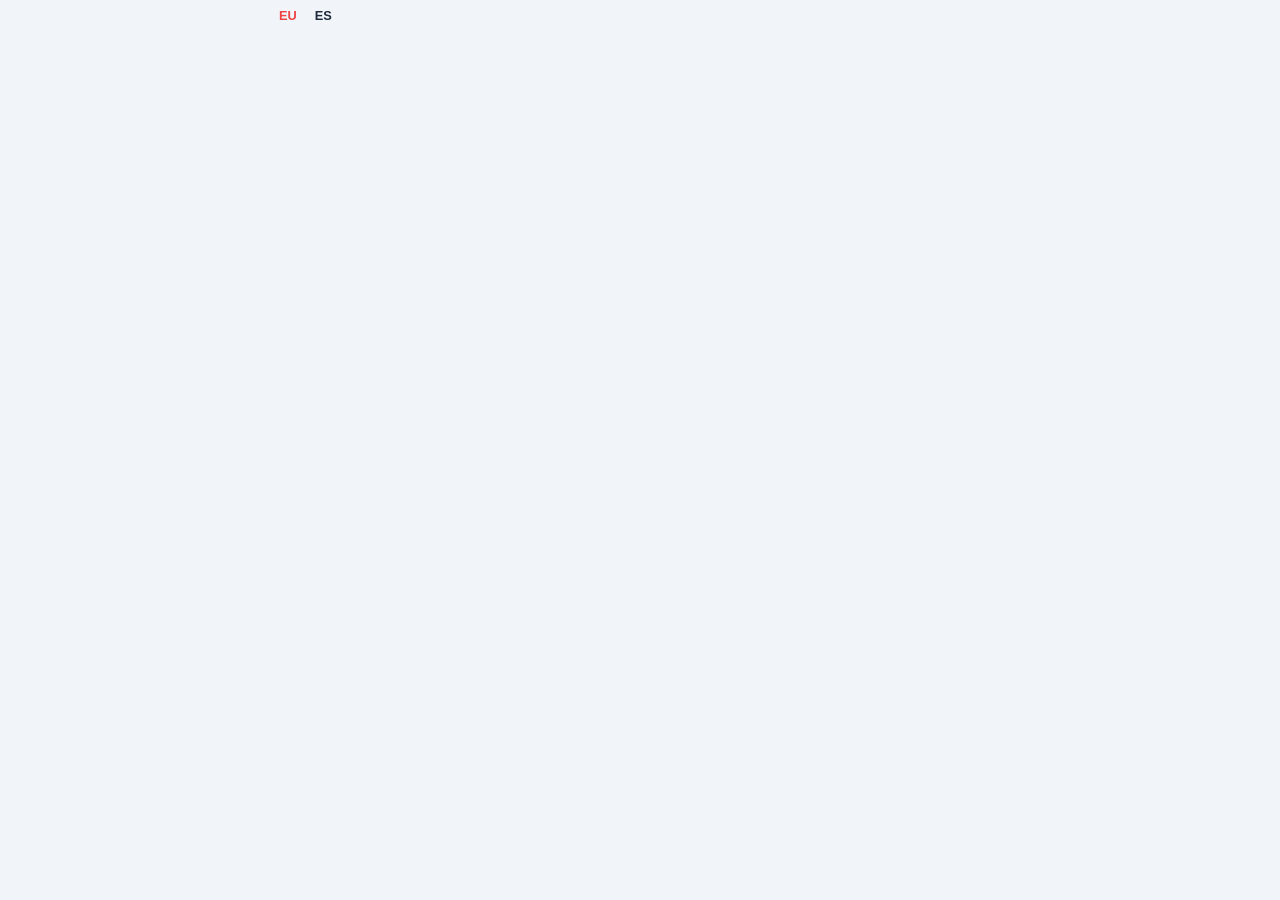
==== index.html @ 18975c94 "Actualizar index.html" ====
<!doctype html>
<html lang="eu">
<head>
  <meta charset="utf-8">
  <meta name="google-adsense-account" content="ca-pub-4561237649685966">
  <meta name="viewport" content="width=device-width, initial-scale=1">
  <title>gasolina.eus</title>

  <link rel="stylesheet" href="styles.css?v=21">

  <script async src="https://pagead2.googlesyndication.com/pagead/js/adsbygoogle.js?client=ca-pub-4561237649685966" crossorigin="anonymous"></script>
</head>

<body>
  <main class="app">
    <div class="language-selector">
      <button id="btn-eu" class="lang active" type="button">EU</button>
      <button id="btn-es" class="lang" type="button">ES</button>
    </div>

    <section id="pantalla-inicio" class="screen hidden">
      <h1 class="titulo">gasolina<span>.eus</span></h1>
      <p id="subtitulo" class="subtitulo">Konparatu prezioak eta aurreztu depositua betetzean.</p>

      <button id="btn-ubicacion" class="btn-principal" type="button">
        <span id="btn-ubicacion-text">📍 Erakutsi gasolindegiak</span>
        <small id="btn-ubicacion-sub">Gomendagarria da kokapena onartzea bilatzeko</small>
      </button>
    </section>

    <section id="pantalla-localizando" class="screen hidden">
      <h1 class="titulo">gasolina<span>.eus</span></h1>
      <p id="texto-localizando" class="mensaje">⏳ Kokapena bilatzen...</p>
    </section>

    <section id="pantalla-manual" class="screen hidden">
      <h1 class="titulo">gasolina<span>.eus</span></h1>
      <p id="texto-municipio" class="texto-centro">📍 Idatzi zure udalerria:</p>

      <div class="autocomplete">
        <input id="input-municipio" class="select" type="search" autocomplete="off" placeholder="Bilatu...">
        <div id="sugerencias-municipio" class="sugerencias hidden"></div>
      </div>

      <button id="btn-confirmar" class="btn-principal compacto" type="button">
        🔍 Bilatu
      </button>
    </section>

    <section id="pantalla-resultados" class="screen hidden">
      <h1 class="titulo">gasolina<span>.eus</span></h1>

      <div class="cabecera-buscar">
        <span id="titulo-buscar">Bilatu</span>
      </div>

      <div class="zona-filtros">
        <div class="autocomplete">
          <input id="input-municipio-ajustes" class="select select-compacto" type="search" autocomplete="off">
          <button id="btn-clear-muni" class="btn-clear" type="button">×</button>
          <div id="sugerencias-municipio-ajustes" class="sugerencias hidden"></div>
        </div>

        <div class="filtros-grid">
          <div class="radio-group">
            <button class="radio-btn active" type="button" data-radio="5">5 km</button>
            <button class="radio-btn" type="button" data-radio="10">10 km</button>
            <button class="radio-btn" type="button" data-radio="20">20 km</button>
          </div>
          <div class="radio-group">
            <button class="fuel-btn active" type="button" data-fuel="Diésel">Diésel</button>
            <button class="fuel-btn" type="button" data-fuel="G95">G95</button>
          </div>
        </div>
      </div>

      <div class="cabecera-resultados">
        <span id="titulo-resultados">Emaitzak</span>
      </div>

      <div id="resultados"></div>
    </section>
  </main>

  <script src="app.js?v=21"></script>
</body>
</html>
---- styles.css ----
@import url('https://fonts.googleapis.com/css2?family=Poppins:wght@400;500;600;700&display=swap');

* {
  box-sizing: border-box;
}

body {
  margin: 0;
  background: #f1f5f9;
  color: #1e293b;
  font-family: 'Poppins', sans-serif;
}

.app {
  width: 100%;
  max-width: 760px;
  margin: 0 auto;
  padding: 1rem 1rem 25vh 1rem;
  position: relative;
}

.hidden {
  display: none !important;
}

.language-selector {
  position: absolute;
  top: 0;
  left: 15px;
  z-index: 10;
  display: flex;
  gap: 10px;
}

.lang {
  border: none;
  background: transparent;
  color: #1e293b;
  font-size: 0.8rem;
  font-weight: 700;
  cursor: pointer;
  padding: 8px 4px;
}

.lang.active {
  color: #ef4444;
}

.screen {
  width: 100%;
}

/* --- ESTILOS DEL LOGO TIPOGRÁFICO ELEGANTE --- */
.titulo {
  text-align: center;
  font-size: clamp(34px, 9vw, 46px);
  font-weight: 700; /* Peso firme pero limpio para la palabra principal */
  color: #0f172a; 
  letter-spacing: -1.2px; /* Interletraje reducido para cohesión moderna */
  margin: 1.2rem 0 0.5rem 0;
  line-height: 1;
}

.titulo span {
  color: #ef4444;
  font-weight: 400; /* Peso ligero para crear un contraste estilizado y premium */
  letter-spacing: -0.5px;
}
/* --------------------------------------------- */

.subtitulo {
  text-align: center;
  color: #64748b;
  font-size: 1.05rem;
  margin-bottom: 2rem;
  margin-top: -0.5rem;
  font-weight: 500;
}

.texto-centro {
  text-align: center;
  color: #64748b;
  font-size: 1rem;
  margin-bottom: 1rem;
}

.btn-principal {
  width: 100%;
  min-height: 100px;
  border: none;
  border-radius: 15px;
  background: #ef4444;
  color: white;
  font-family: 'Poppins', sans-serif;
  font-size: 1.3rem;
  font-weight: 700;
  cursor: pointer;
  box-shadow: 0 4px 14px rgba(239, 68, 68, 0.25);
  display: flex;
  flex-direction: column;
  align-items: center;
  justify-content: center;
  gap: 8px;
}

.btn-principal small {
  font-size: 0.85rem;
  font-weight: 500;
  opacity: 0.9;
}

.btn-principal.compacto {
  min-height: 48px;
  font-size: 1rem;
  margin-top: 1rem;
  box-shadow: none;
}

.select {
  width: 100%;
  min-height: 50px;
  height: 50px;
  border-radius: 12px;
  border: 1px solid #e2e8f0;
  background: white;
  color: #1e293b;
  padding: 0 14px;
  font-family: 'Poppins', sans-serif;
  font-size: 1rem;
  line-height: 50px;
  outline: none;
}

.select-compacto {
  min-height: 44px;
  height: 44px;
  line-height: 44px;
  font-size: 0.95rem;
  border-radius: 12px;
  padding-right: 38px;
}

.autocomplete {
  position: relative;
  width: 100%;
}

.btn-clear {
  position: absolute;
  right: 14px;
  top: 50%;
  transform: translateY(-50%);
  background: none;
  border: none;
  font-size: 1.25rem;
  color: #94a3b8;
  cursor: pointer;
  padding: 2px;
  display: flex;
  align-items: center;
  justify-content: center;
  line-height: 1;
  transition: color 0.15s ease;
  z-index: 5;
}

.btn-clear:hover {
  color: #475569;
}

.sugerencias {
  position: absolute;
  z-index: 9999;
  top: calc(100% + 6px);
  left: 0;
  right: 0;
  background: white;
  border: 1px solid #e2e8f0;
  border-radius: 14px;
  box-shadow: 0 10px 25px rgba(15, 23, 42, 0.08);
  max-height: 140px;
  overflow-y: auto;
}

.sugerencia-item {
  min-height: 46px;
  padding: 10px 14px;
  cursor: pointer;
  font-size: 0.95rem;
  line-height: 1.35;
  color: #1e293b;
  border-bottom: 1px solid #f1f5f9;
  display: flex;
  align-items: center;
}

.sugerencia-item:last-child {
  border-bottom: none;
}

.sugerencia-item:hover,
.sugerencia-item.active {
  background: #f8fafc;
  color: #1e293b;
}

.zona-filtros {
  background: #ffffff;
  border: 1px solid #e2e8f0;
  border-radius: 16px;
  box-shadow: 0 4px 6px -1px rgba(0, 0, 0, 0.04), 0 2px 4px -1px rgba(0, 0, 0, 0.02);
  padding: 0.8rem;
  margin-bottom: 1.5rem;
  display: flex;
  flex-direction: column;
  gap: 10px;
}

.filtros-grid {
  display: flex;
  gap: 8px;
  width: 100%;
}

.radio-group {
  display: flex;
  gap: 8px;
  flex: 1;
}

.radio-btn,
.fuel-btn {
  flex: 1;
  min-height: 38px;
  border: 1px solid #cbd5e1;
  border-radius: 10px;
  background: #f1f5f9;
  color: #475569;
  font-family: 'Poppins', sans-serif;
  font-weight: 600;
  font-size: 0.85rem;
  cursor: pointer;
  transition: background-color 0.15s ease, border-color 0.15s ease, color 0.15s ease;
}

.radio-btn:hover,
.fuel-btn:hover {
  background: #e2e8f0;
  color: #1e293b;
}

.radio-btn.active,
.fuel-btn.active {
  background: rgba(239, 68, 68, 0.1);
  border-color: #ef4444;
  color: #ef4444;
  box-shadow: none;
}

.cabecera-buscar,
.cabecera-resultados {
  display: block;
  font-size: 0.8rem;
  font-weight: 700;
  color: #64748b;
  text-transform: uppercase;
  letter-spacing: 0.05em;
  margin-bottom: 0.5rem;
}

.cabecera-resultados {
  border-top: 1px solid #e2e8f0;
  padding-top: 1.5rem;
  margin-top: 1.5rem;
}

.gasolinera-card {
  background: #ffffff;
  border: 1px solid #e2e8f0;
  border-radius: 16px;
  box-shadow: 0 4px 6px -1px rgba(0, 0, 0, 0.04), 0 2px 4px -1px rgba(0, 0, 0, 0.02);
  padding: 1rem;
  margin-bottom: 0.75rem;
  display: grid;
  grid-template-columns: 2.5fr 1.5fr;
  gap: 1rem;
  align-items: center;
}

.gasolinera-card h3 {
  margin: 0 0 0.4rem 0;
  color: #1e293b;
  font-size: 1.05rem;
  font-weight: 600;
}

.gasolinera-card p {
  margin: 0.25rem 0;
  color: #334155;
  font-size: 0.9rem;
}

.gasolinera-card .distancia {
  color: #64748b;
  font-size: 0.85rem;
}

.btn-navegar {
  width: 100%;
  min-height: 40px;
  border-radius: 10px;
  background: #f1f5f9;
  border: 1px solid #cbd5e1;
  color: #1e293b;
  text-decoration: none;
  font-weight: 700;
  font-size: 0.9rem;
  display: flex;
  align-items: center;
  justify-content: center;
  transition: background-color 0.15s ease;
}

.btn-navegar:hover {
  background: #e2e8f0;
}

.mensaje {
  text-align: center;
  color: #64748b;
  padding: 1rem;
}

@media (max-width: 520px) {
  .app {
    padding-left: 0.8rem;
    padding-right: 0.8rem;
  }

  .filtros-grid {
    flex-direction: column;
    gap: 6px;
  }

  .gasolinera-card {
    grid-template-columns: 1fr;
    gap: 0.8rem;
  }

  .btn-navegar {
    min-height: 44px;
  }

  .sugerencias {
    top: calc(100% + 6px);
    max-height: 140px;
  }

  .sugerencia-item {
    min-height: 48px;
    padding: 11px 14px;
  }
}
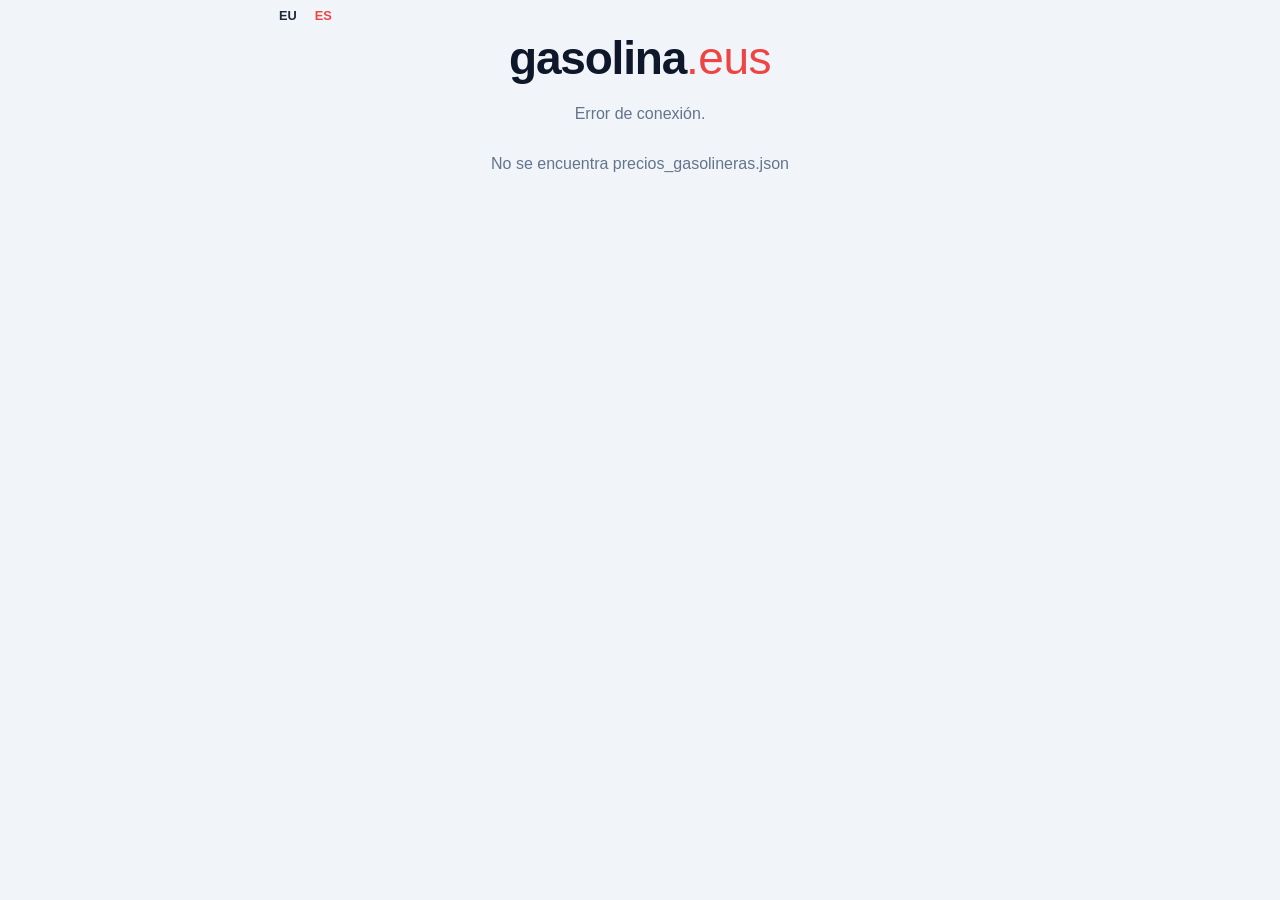
==== commit 9e362dbf: "Update index.html" ====
--- a/index.html
+++ b/index.html
@@ -4,8 +4,11 @@
   <meta charset="utf-8">
   <meta name="google-adsense-account" content="ca-pub-4561237649685966">
   <meta name="viewport" content="width=device-width, initial-scale=1">
+  <meta name="theme-color" content="#ef4444">
+  
   <title>gasolina.eus</title>
 
+  <link rel="manifest" href="manifest.json">
   <link rel="stylesheet" href="styles.css?v=21">
 
   <script async src="https://pagead2.googlesyndication.com/pagead/js/adsbygoogle.js?client=ca-pub-4561237649685966" crossorigin="anonymous"></script>
@@ -82,6 +85,6 @@
     </section>
   </main>
 
-  <script src="app.js?v=21"></script>
+  <script src="app.js?v=22"></script>
 </body>
 </html>
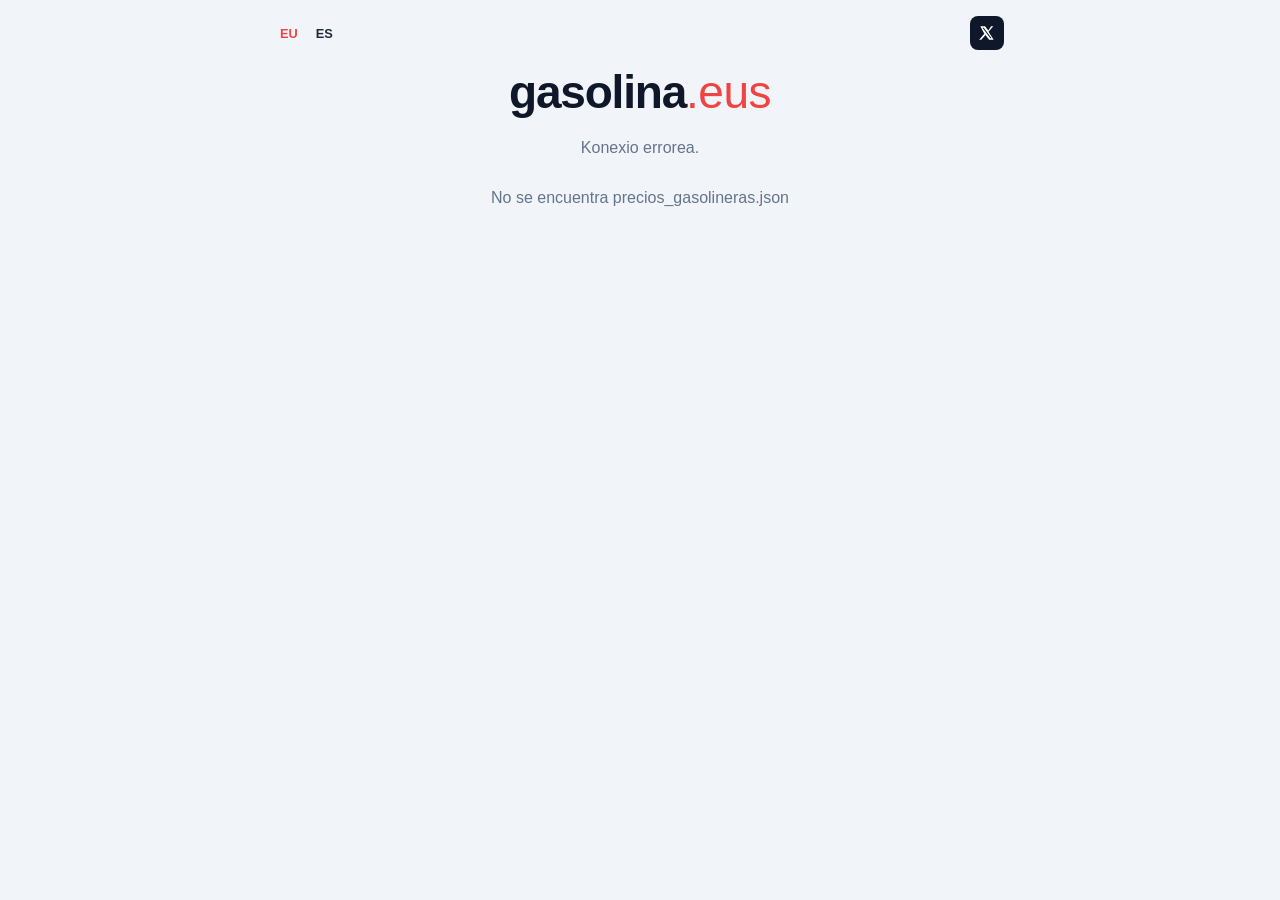
==== commit 7e17b41c: "Update index.html" ====
--- a/index.html
+++ b/index.html
@@ -2,23 +2,35 @@
 <html lang="eu">
 <head>
   <meta charset="utf-8">
+  <meta name="viewport" content="width=device-width, initial-scale=1">
   <meta name="google-adsense-account" content="ca-pub-4561237649685966">
-  <meta name="viewport" content="width=device-width, initial-scale=1">
-  <meta name="theme-color" content="#ef4444">
   
   <title>gasolina.eus</title>
 
   <link rel="manifest" href="manifest.json">
-  <link rel="stylesheet" href="styles.css?v=21">
+  <meta name="theme-color" content="#ef4444">
+  <link rel="apple-touch-icon" href="icon-192.png">
+
+  <link rel="stylesheet" href="styles.css?v=22">
 
   <script async src="https://pagead2.googlesyndication.com/pagead/js/adsbygoogle.js?client=ca-pub-4561237649685966" crossorigin="anonymous"></script>
 </head>
 
 <body>
   <main class="app">
-    <div class="language-selector">
-      <button id="btn-eu" class="lang active" type="button">EU</button>
-      <button id="btn-es" class="lang" type="button">ES</button>
+
+    <!-- CABECERA -->
+    <div class="header-top">
+      <div class="language-selector">
+        <button id="btn-eu" class="lang active" type="button">EU</button>
+        <button id="btn-es" class="lang" type="button">ES</button>
+      </div>
+
+      <a href="https://twitter.com/Gasolinaeus" target="_blank" class="twitter-btn">
+        <svg viewBox="0 0 24 24" width="16" height="16" fill="currentColor">
+          <path d="M18.244 2H21.5l-7.19 8.22L22 22h-6.88l-5.38-6.99L3.5 22H.24l7.69-8.79L2 2h7.05l4.86 6.41L18.244 2zm-1.21 18h1.8L7.1 4h-1.9l11.834 16z"/>
+        </svg>
+      </a>
     </div>
 
     <section id="pantalla-inicio" class="screen hidden">
@@ -28,6 +40,10 @@
       <button id="btn-ubicacion" class="btn-principal" type="button">
         <span id="btn-ubicacion-text">📍 Erakutsi gasolindegiak</span>
         <small id="btn-ubicacion-sub">Gomendagarria da kokapena onartzea bilatzeko</small>
+      </button>
+
+      <button id="btn-instalar-app" class="btn-secundario hidden" type="button">
+        📲 Instalar Aplicación
       </button>
     </section>
 
@@ -83,8 +99,9 @@
 
       <div id="resultados"></div>
     </section>
+
   </main>
 
-  <script src="app.js?v=22"></script>
+  <script src="app.js?v=21"></script>
 </body>
 </html>
--- a/styles.css
+++ b/styles.css
@@ -19,15 +19,20 @@
   position: relative;
 }
 
+/* NUEVO HEADER */
+.header-top {
+  display: flex;
+  justify-content: space-between;
+  align-items: center;
+  margin-bottom: 8px;
+}
+
 .hidden {
   display: none !important;
 }
 
+/* MODIFICADO */
 .language-selector {
-  position: absolute;
-  top: 0;
-  left: 15px;
-  z-index: 10;
   display: flex;
   gap: 10px;
 }
@@ -50,23 +55,21 @@
   width: 100%;
 }
 
-/* --- ESTILOS DEL LOGO TIPOGRÁFICO ELEGANTE --- */
 .titulo {
   text-align: center;
   font-size: clamp(34px, 9vw, 46px);
-  font-weight: 700; /* Peso firme pero limpio para la palabra principal */
+  font-weight: 700;
   color: #0f172a; 
-  letter-spacing: -1.2px; /* Interletraje reducido para cohesión moderna */
+  letter-spacing: -1.2px;
   margin: 1.2rem 0 0.5rem 0;
   line-height: 1;
 }
 
 .titulo span {
   color: #ef4444;
-  font-weight: 400; /* Peso ligero para crear un contraste estilizado y premium */
+  font-weight: 400;
   letter-spacing: -0.5px;
 }
-/* --------------------------------------------- */
 
 .subtitulo {
   text-align: center;
@@ -114,6 +117,30 @@
   font-size: 1rem;
   margin-top: 1rem;
   box-shadow: none;
+}
+
+.btn-secundario {
+  width: 100%;
+  min-height: 50px;
+  margin-top: 1.2rem;
+  border: 2px solid #ef4444;
+  border-radius: 12px;
+  background: transparent;
+  color: #ef4444;
+  font-family: 'Poppins', sans-serif;
+  font-size: 1rem;
+  font-weight: 600;
+  cursor: pointer;
+  display: flex;
+  align-items: center;
+  justify-content: center;
+  gap: 8px;
+  transition: background-color 0.15s ease, color 0.15s ease;
+}
+
+.btn-secundario:hover {
+  background: #ef4444;
+  color: white;
 }
 
 .select {
@@ -331,6 +358,23 @@
   padding: 1rem;
 }
 
+/* BOTÓN X */
+.twitter-btn {
+  display: flex;
+  align-items: center;
+  justify-content: center;
+  width: 34px;
+  height: 34px;
+  background: #0f172a;
+  color: white;
+  border-radius: 8px;
+  text-decoration: none;
+}
+
+.twitter-btn:hover {
+  background: #000;
+}
+
 @media (max-width: 520px) {
   .app {
     padding-left: 0.8rem;
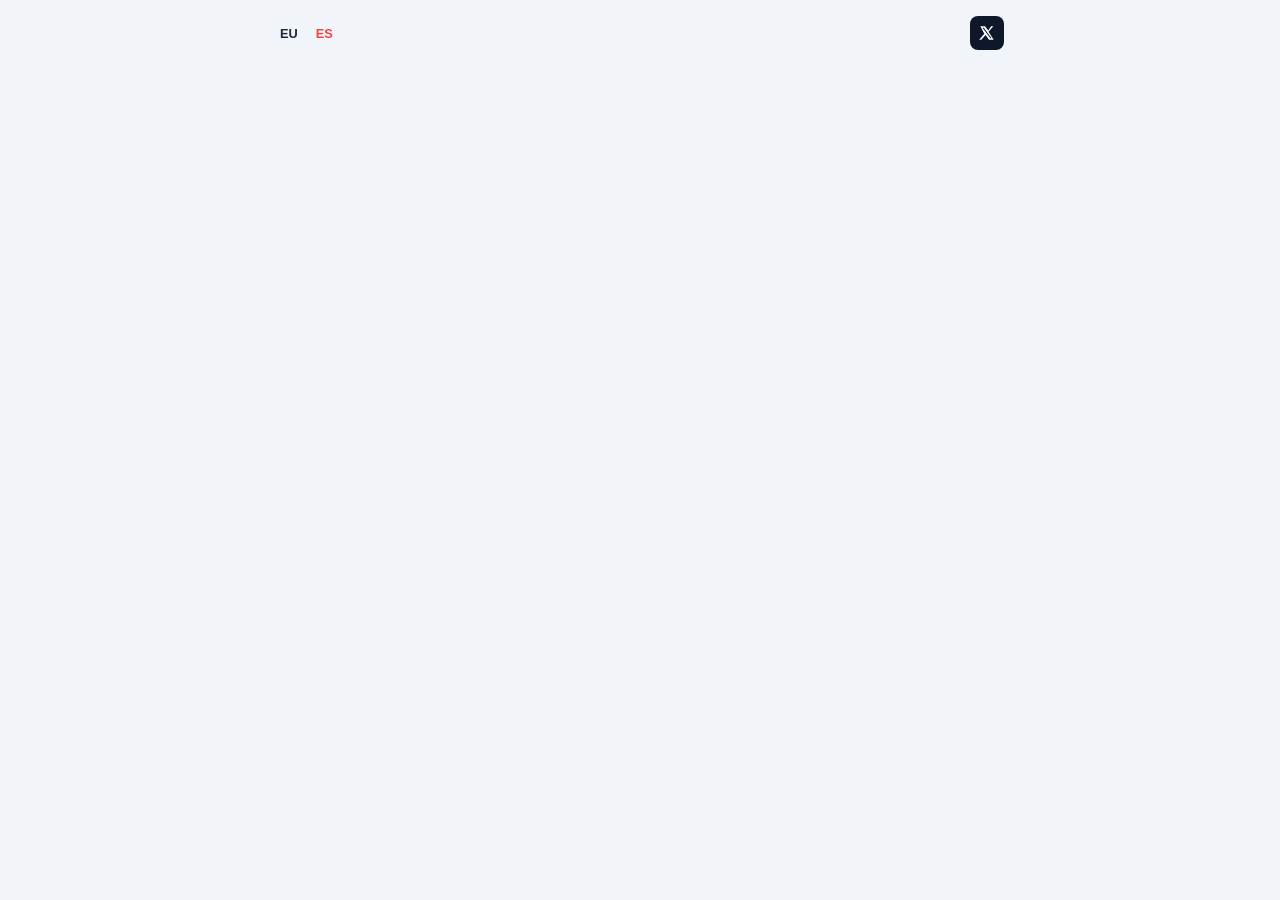
==== commit eac1a6ed: "Actualizar index.html" ====
--- a/index.html
+++ b/index.html
@@ -1,5 +1,5 @@
 <!doctype html>
-<html lang="eu">
+<html lang="es">
 <head>
   <meta charset="utf-8">
   <meta name="viewport" content="width=device-width, initial-scale=1">
@@ -11,7 +11,7 @@
   <meta name="theme-color" content="#ef4444">
   <link rel="apple-touch-icon" href="icon-192.png">
 
-  <link rel="stylesheet" href="styles.css?v=22">
+  <link rel="stylesheet" href="styles.css?v=31">
 
   <script async src="https://pagead2.googlesyndication.com/pagead/js/adsbygoogle.js?client=ca-pub-4561237649685966" crossorigin="anonymous"></script>
 </head>
@@ -22,8 +22,8 @@
     <!-- CABECERA -->
     <div class="header-top">
       <div class="language-selector">
-        <button id="btn-eu" class="lang active" type="button">EU</button>
-        <button id="btn-es" class="lang" type="button">ES</button>
+        <button id="btn-eu" class="lang" type="button">EU</button>
+        <button id="btn-es" class="lang active" type="button">ES</button>
       </div>
 
       <a href="https://twitter.com/Gasolinaeus" target="_blank" class="twitter-btn">
@@ -35,34 +35,30 @@
 
     <section id="pantalla-inicio" class="screen hidden">
       <h1 class="titulo">gasolina<span>.eus</span></h1>
-      <p id="subtitulo" class="subtitulo">Konparatu prezioak eta aurreztu depositua betetzean.</p>
+      <p id="subtitulo" class="subtitulo">Compara precios en tiempo real y ahorra en cada repostaje.</p>
 
       <button id="btn-ubicacion" class="btn-principal" type="button">
-        <span id="btn-ubicacion-text">📍 Erakutsi gasolindegiak</span>
-        <small id="btn-ubicacion-sub">Gomendagarria da kokapena onartzea bilatzeko</small>
-      </button>
-
-      <button id="btn-instalar-app" class="btn-secundario hidden" type="button">
-        📲 Instalar Aplicación
+        <span id="btn-ubicacion-text">📍 Mostrar gasolineras</span>
+        <small id="btn-ubicacion-sub">Es recomendable permitir la ubicación para buscar</small>
       </button>
     </section>
 
     <section id="pantalla-localizando" class="screen hidden">
       <h1 class="titulo">gasolina<span>.eus</span></h1>
-      <p id="texto-localizando" class="mensaje">⏳ Kokapena bilatzen...</p>
+      <p id="texto-localizando" class="mensaje">⏳ Localizando...</p>
     </section>
 
     <section id="pantalla-manual" class="screen hidden">
       <h1 class="titulo">gasolina<span>.eus</span></h1>
-      <p id="texto-municipio" class="texto-centro">📍 Idatzi zure udalerria:</p>
+      <p id="texto-municipio" class="texto-centro">📍 Escribe tu municipio:</p>
 
       <div class="autocomplete">
-        <input id="input-municipio" class="select" type="search" autocomplete="off" placeholder="Bilatu...">
+        <input id="input-municipio" class="select" type="search" autocomplete="off" placeholder="Buscar...">
         <div id="sugerencias-municipio" class="sugerencias hidden"></div>
       </div>
 
       <button id="btn-confirmar" class="btn-principal compacto" type="button">
-        🔍 Bilatu
+        🔍 Buscar
       </button>
     </section>
 
@@ -70,7 +66,7 @@
       <h1 class="titulo">gasolina<span>.eus</span></h1>
 
       <div class="cabecera-buscar">
-        <span id="titulo-buscar">Bilatu</span>
+        <span id="titulo-buscar">Buscar</span>
       </div>
 
       <div class="zona-filtros">
@@ -94,11 +90,26 @@
       </div>
 
       <div class="cabecera-resultados">
-        <span id="titulo-resultados">Emaitzak</span>
+        <span id="titulo-resultados">Resultados</span>
       </div>
 
       <div id="resultados"></div>
     </section>
+
+    <!-- BANNER PWA FLOTANTE -->
+    <div id="pwa-banner" class="pwa-banner hidden">
+      <div class="pwa-banner-content">
+        <div class="pwa-icon">
+          <span class="dot"></span>
+        </div>
+        <div class="pwa-text-container">
+          <p class="pwa-title">Gasolina<span>.eus</span></p>
+          <p id="pwa-instruction" class="pwa-desc">Instala la aplicación para una mejor experiencia.</p>
+        </div>
+        <button id="pwa-install-btn" class="pwa-btn">Instalar</button>
+        <button id="pwa-close-btn" class="pwa-close" aria-label="Cerrar">×</button>
+      </div>
+    </div>
 
   </main>
 
--- a/styles.css
+++ b/styles.css
@@ -405,3 +405,112 @@
     padding: 11px 14px;
   }
 }
+
+/* --- BANNER PWA FLOTANTE --- */
+.pwa-banner {
+  position: fixed;
+  bottom: 20px;
+  left: 50%;
+  transform: translateX(-50%);
+  width: calc(100% - 32px);
+  max-width: 720px;
+  background-color: #1e293b;
+  border-radius: 16px;
+  box-shadow: 0 10px 25px rgba(15, 23, 42, 0.4);
+  z-index: 10000;
+  padding: 14px 16px;
+  display: flex;
+  opacity: 1;
+  transition: opacity 0.3s ease, bottom 0.3s ease;
+}
+
+.pwa-banner.hidden {
+  display: none !important;
+}
+
+.pwa-banner-content {
+  display: flex;
+  align-items: center;
+  width: 100%;
+  gap: 12px;
+}
+
+.pwa-icon {
+  width: 44px;
+  height: 44px;
+  background-color: #0f172a;
+  border-radius: 12px;
+  display: flex;
+  align-items: center;
+  justify-content: center;
+  flex-shrink: 0;
+}
+
+.pwa-icon .dot {
+  width: 18px;
+  height: 18px;
+  background-color: #ef4444;
+  border-radius: 50%;
+}
+
+.pwa-text-container {
+  flex: 1;
+  display: flex;
+  flex-direction: column;
+  justify-content: center;
+}
+
+.pwa-title {
+  margin: 0;
+  color: #ffffff;
+  font-weight: 700;
+  font-size: 1rem;
+  letter-spacing: -0.5px;
+  line-height: 1.1;
+}
+
+.pwa-title span {
+  color: #ef4444;
+  font-weight: 400;
+}
+
+.pwa-desc {
+  margin: 4px 0 0 0;
+  color: #94a3b8;
+  font-size: 0.75rem;
+  line-height: 1.3;
+}
+
+.pwa-desc.ios-text {
+  color: #e2e8f0;
+}
+
+.pwa-btn {
+  background-color: #ef4444;
+  color: #ffffff;
+  border: none;
+  border-radius: 20px;
+  padding: 8px 18px;
+  font-family: 'Poppins', sans-serif;
+  font-weight: 600;
+  font-size: 0.85rem;
+  cursor: pointer;
+  flex-shrink: 0;
+  box-shadow: 0 4px 10px rgba(239, 68, 68, 0.3);
+}
+
+.pwa-close {
+  background: transparent;
+  border: none;
+  color: #64748b;
+  font-size: 1.5rem;
+  line-height: 1;
+  padding: 0 0 0 4px;
+  cursor: pointer;
+  flex-shrink: 0;
+  transition: color 0.15s ease;
+}
+
+.pwa-close:hover {
+  color: #f8fafc;
+}
